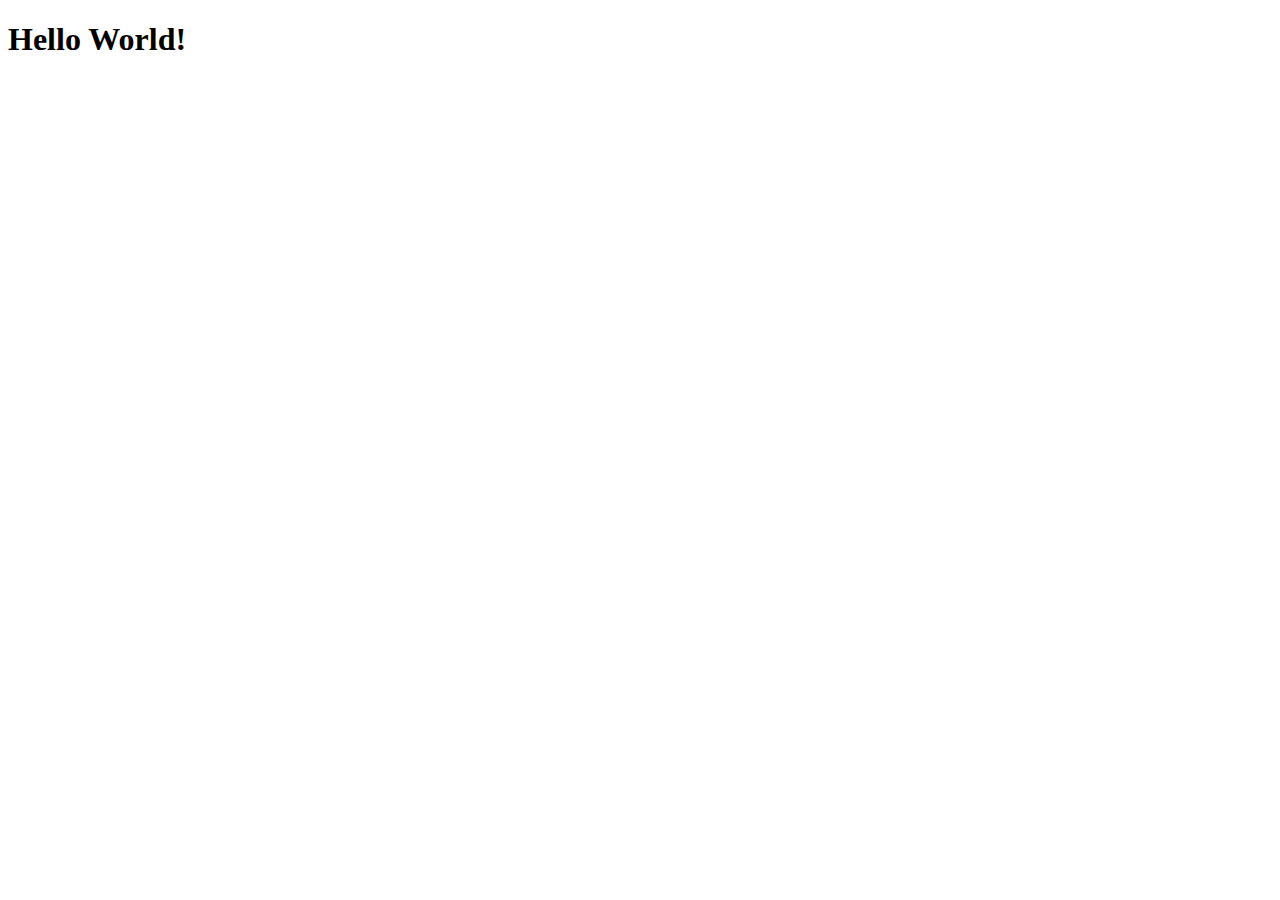
==== index.html @ 405cf95e "added helloworld" ====
<!DOCTYPE html>
<html lang="en">
  <head>
    <meta charset="UTF-8">
    <title>Fork Me! FCC: Test Suite Template</title>
    <link rel="stylesheet" href="css/style.css">
  </head>

  <body>
  <h1>Hello World!</h1>
   <!-- <script src="https://cdn.freecodecamp.org/testable-projects-fcc/v1/bundle.js"></script>
-->
    <!--

    Hello Camper!

    For now, the test suite only works in Chrome!
    Please read the README below in the JS Editor before beginning.
    Feel free to delete this message once you have read it.
    Good luck and Happy Coding!

    - The freeCodeCamp Team

    -->
    <!-- <script  src="js/index.js"></script>
      -->
  </body>
</html>
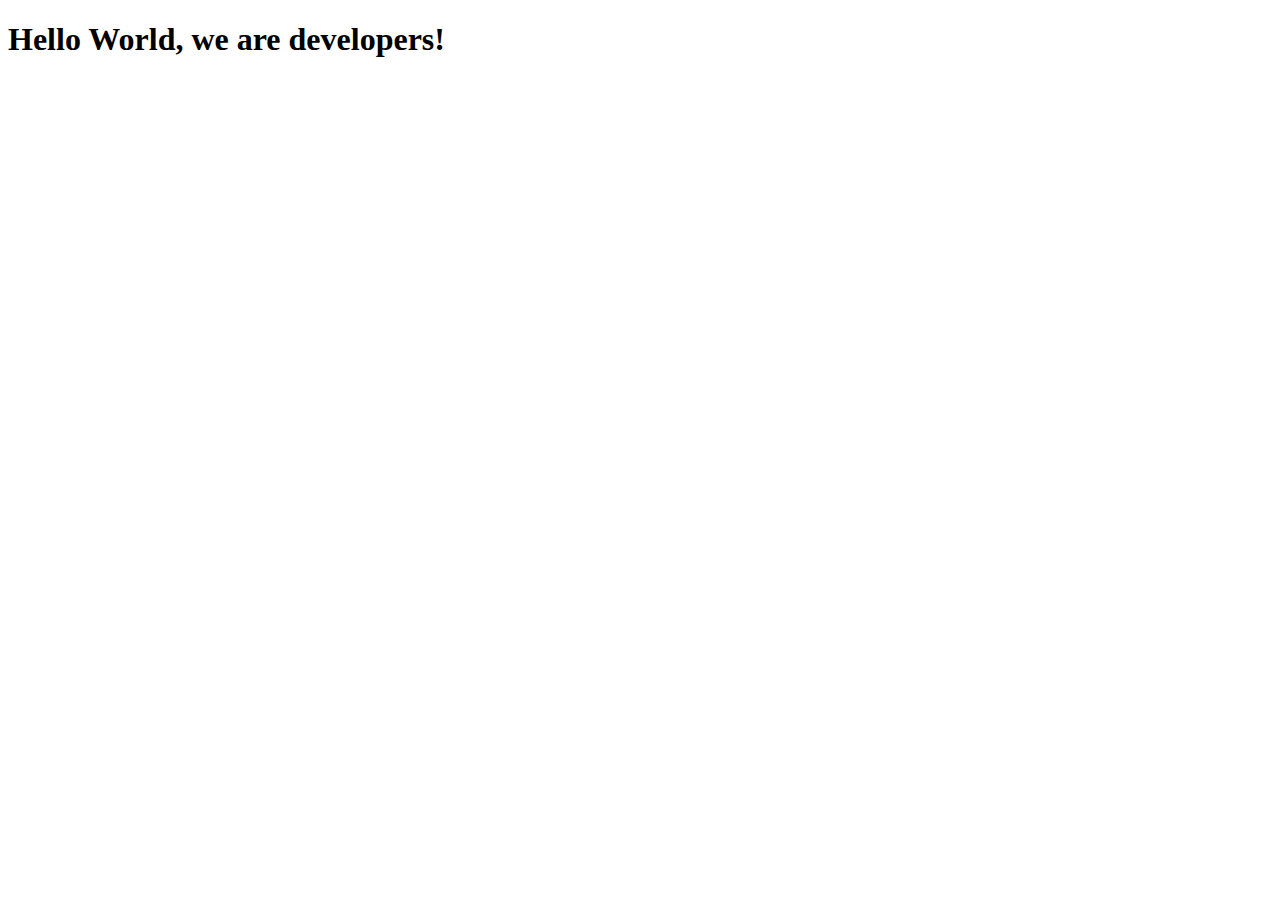
==== commit 0a81dd9f: "edited index.html" ====
--- a/index.html
+++ b/index.html
@@ -1,14 +1,14 @@
 <!DOCTYPE html>
 <html lang="en">
   <head>
-    <meta charset="UTF-8">
+    <meta charset="UTF-8" />
     <title>Fork Me! FCC: Test Suite Template</title>
-    <link rel="stylesheet" href="css/style.css">
+    <link rel="stylesheet" href="css/style.css" />
   </head>
 
   <body>
-  <h1>Hello World!</h1>
-   <!-- <script src="https://cdn.freecodecamp.org/testable-projects-fcc/v1/bundle.js"></script>
+    <h1>Hello World, we are developers!</h1>
+    <!-- <script src="https://cdn.freecodecamp.org/testable-projects-fcc/v1/bundle.js"></script>
 -->
     <!--
 
